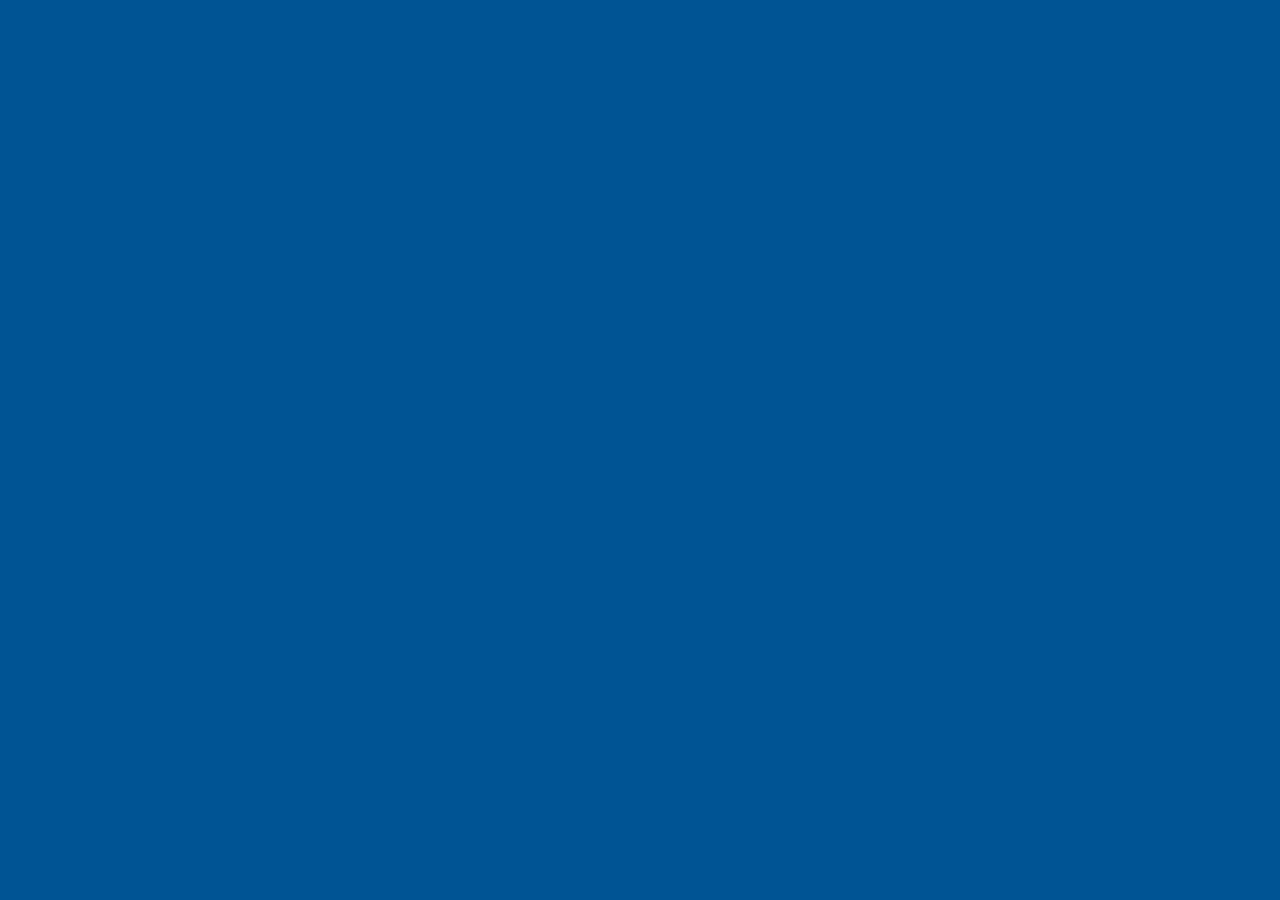
==== index.html @ 2be2335d "Monday, August 8, 2022" ====
<!DOCTYPE html>
<html lang="en">
<head>
    <meta charset="UTF-8" />
    <meta http-equiv="X-UA-Compatible" content="IE=edge" />
    <meta name="viewport" content="width=device-width, initial-scale=1.0" />
    <title>Document</title>
    <link rel="stylesheet" href="./style.css">
</head>
<body>
    <script src="./js/json-test.js"></script>
</body>
</html>
---- style.css ----
:root {
    background-color: #015493;
    color: aliceblue;

    font-family: -apple-system, BlinkMacSystemFont, 'Segoe UI', Roboto, Oxygen,
        Ubuntu, Cantarell, 'Open Sans', 'Helvetica Neue', sans-serif;
    font-weight: 400;
    line-height: 1.75;
}
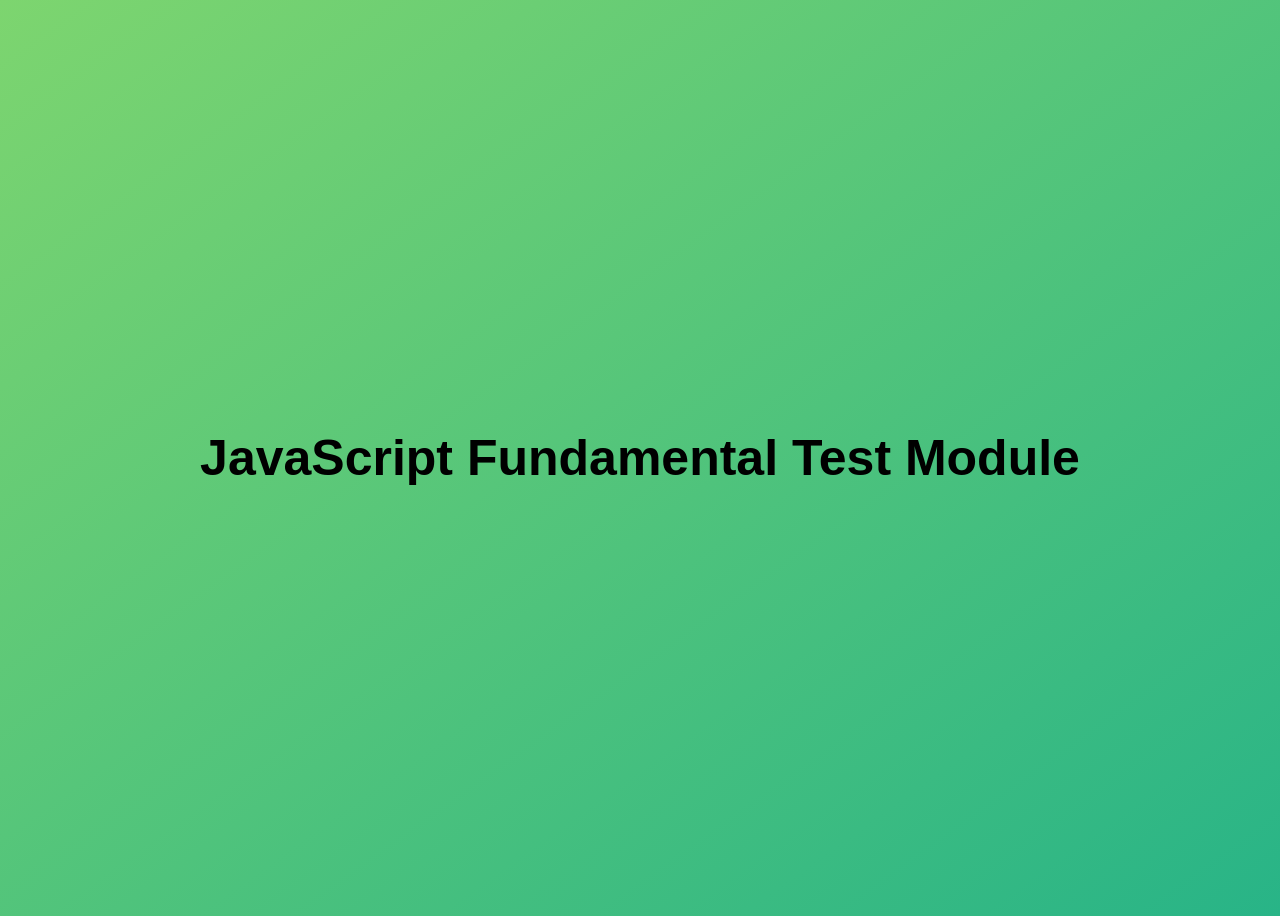
==== commit 0b07942c: "Tuesday, 18 Oct 2022" ====
--- a/index.html
+++ b/index.html
@@ -1,13 +1,36 @@
 <!DOCTYPE html>
 <html lang="en">
+
 <head>
-    <meta charset="UTF-8" />
-    <meta http-equiv="X-UA-Compatible" content="IE=edge" />
-    <meta name="viewport" content="width=device-width, initial-scale=1.0" />
-    <title>Document</title>
-    <link rel="stylesheet" href="./style.css">
+  <meta charset="UTF-8" />
+  <meta name="viewport" content="width=device-width, initial-scale=1.0" />
+  <meta http-equiv="X-UA-Compatible" content="ie=edge" />
+  <title>Javascript</title>
+  <link rel="icon" type="image/x-icon"
+    href="https://raw.githubusercontent.com/github/explore/80688e429a7d4ef2fca1e82350fe8e3517d3494d/topics/javascript/javascript.png">
+  <style>
+    body {
+      height: 100vh;
+      display: flex;
+      align-items: center;
+      background: linear-gradient(to top left, #28b487, #7dd56f);
+    }
+
+    h1 {
+      font-family: sans-serif;
+      font-size: 50px;
+      line-height: 1.3;
+      width: 100%;
+      padding: 30px;
+      text-align: center;
+      color: black;
+    }
+  </style>
 </head>
+
 <body>
-    <script src="./js/json-test.js"></script>
+  <h1>JavaScript Fundamental Test Module</h1>
+  <script src="./js/Obj.fromEntries.js"></script>
 </body>
+
 </html>
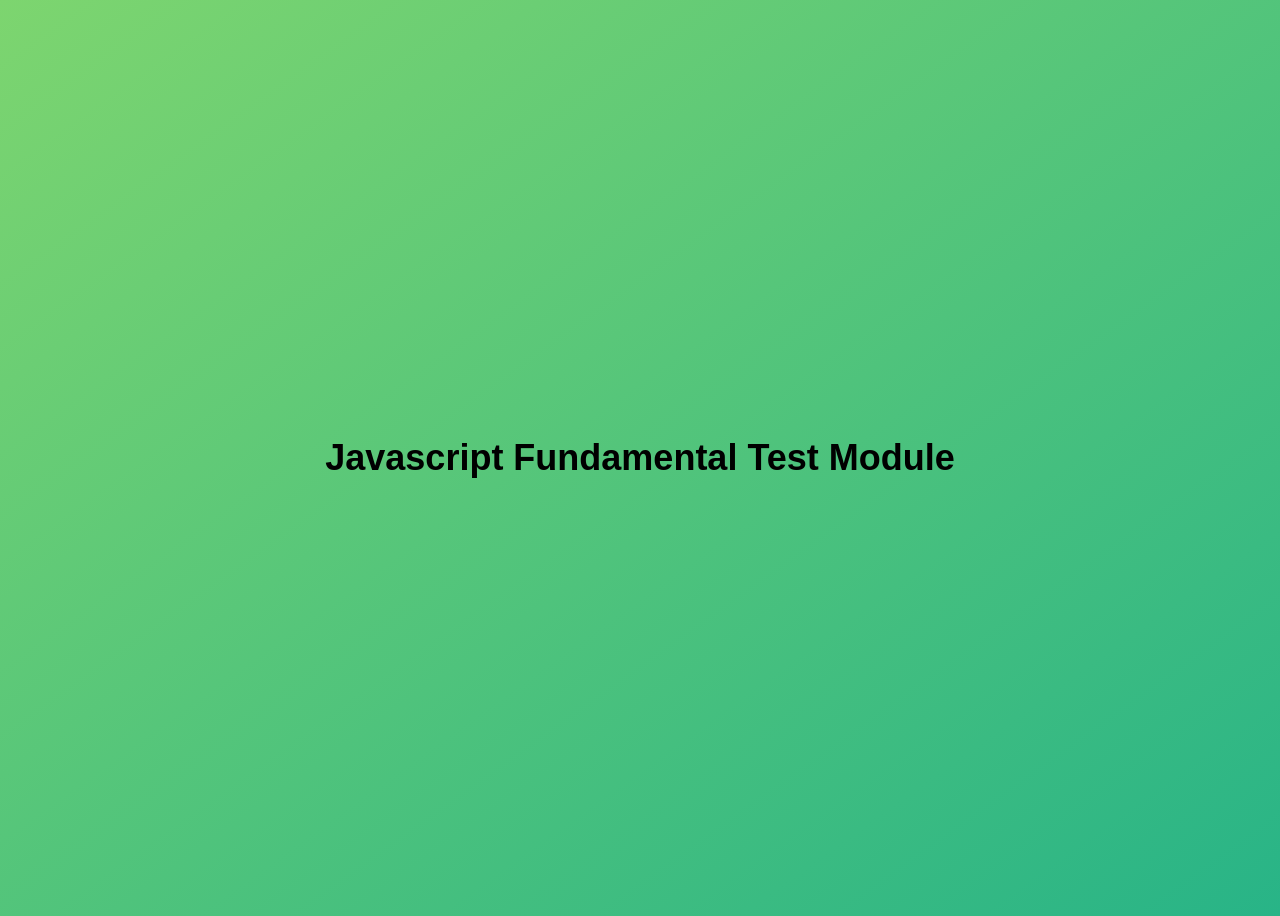
==== commit 99c70a78: "Sunday, 12 Nov 2022" ====
--- a/index.html
+++ b/index.html
@@ -18,7 +18,7 @@
 
     h1 {
       font-family: sans-serif;
-      font-size: 50px;
+      font-size: 36px;
       line-height: 1.3;
       width: 100%;
       padding: 30px;
@@ -29,8 +29,8 @@
 </head>
 
 <body>
-  <h1>JavaScript Fundamental Test Module</h1>
-  <script src="./js/Obj.fromEntries.js"></script>
+  <h1>Javascript Fundamental Test Module</h1>
+  <script src="./js/Reduce.js"></script>
 </body>
 
 </html>
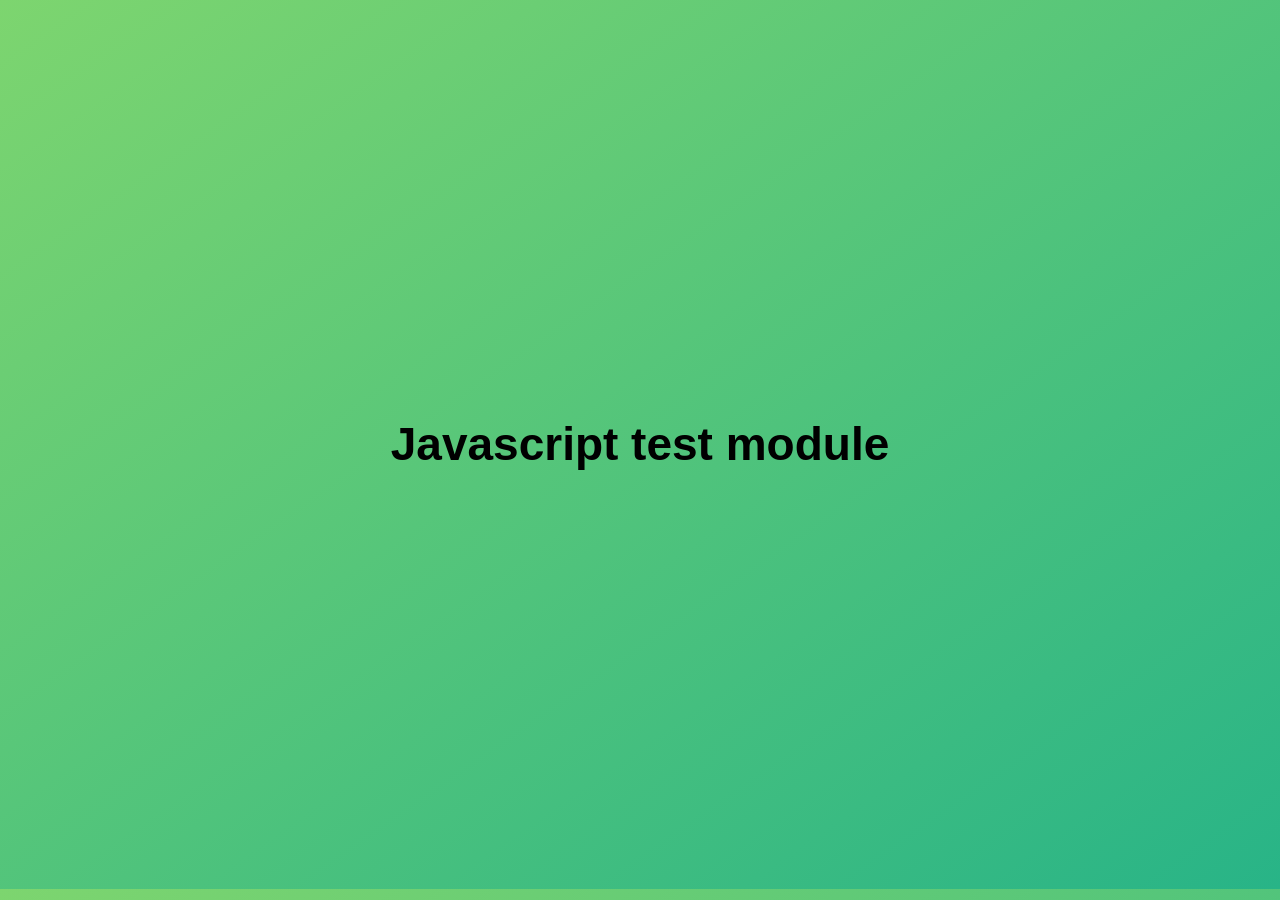
==== commit d0fdebd6: "Thursday, Dec 15 2022" ====
--- a/index.html
+++ b/index.html
@@ -10,7 +10,7 @@
     href="https://raw.githubusercontent.com/github/explore/80688e429a7d4ef2fca1e82350fe8e3517d3494d/topics/javascript/javascript.png">
   <style>
     body {
-      height: 100vh;
+      height: 97vh;
       display: flex;
       align-items: center;
       background: linear-gradient(to top left, #28b487, #7dd56f);
@@ -18,7 +18,7 @@
 
     h1 {
       font-family: sans-serif;
-      font-size: 36px;
+      font-size: 46px;
       line-height: 1.3;
       width: 100%;
       padding: 30px;
@@ -29,8 +29,8 @@
 </head>
 
 <body>
-  <h1>Javascript Fundamental Test Module</h1>
-  <script src="./js/Reduce.js"></script>
+  <h1>Javascript test module</h1>
+  <script src="./js/ProtoType.js"></script>
 </body>
 
 </html>
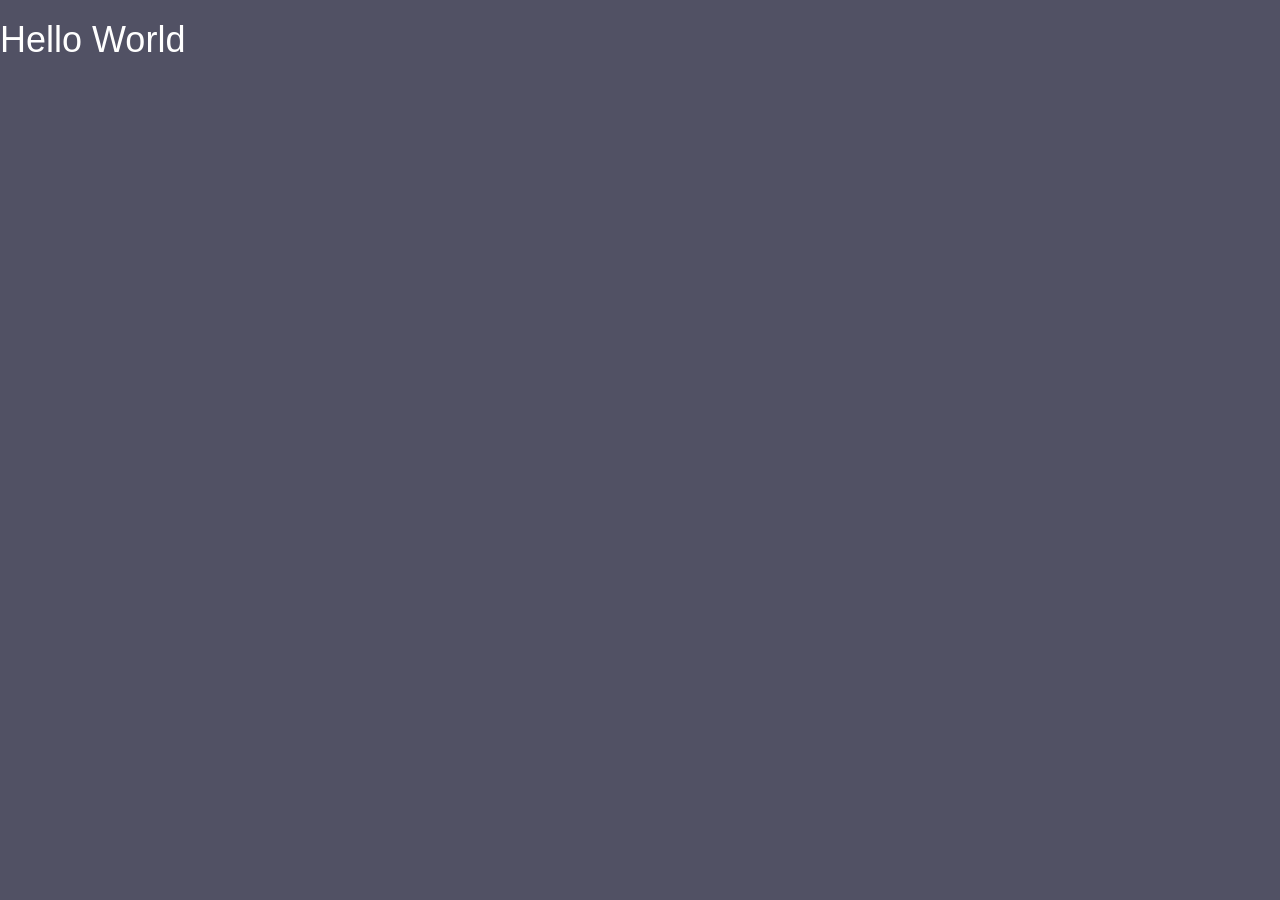
==== commit bb3fe2c4: "Thursday, 16 Feb 2023" ====
--- a/index.html
+++ b/index.html
@@ -1,36 +1,102 @@
 <!DOCTYPE html>
 <html lang="en">
+  <head>
+    <meta charset="UTF-8" />
+    <meta http-equiv="X-UA-Compatible" content="IE=edge" />
+    <meta name="viewport" content="width=device-width, initial-scale=1.0" />
+    <title>Javascript</title>
+    <link
+      rel="icon"
+      type="image/x-icon"
+      href="https://raw.githubusercontent.com/github/explore/80688e429a7d4ef2fca1e82350fe8e3517d3494d/topics/javascript/javascript.png"
+    />
+    <link
+      rel="stylesheet"
+      href="https://maxcdn.bootstrapcdn.com/bootstrap/3.4.1/css/bootstrap.min.css"
+    />
+    <style>
+      body {
+        font-family: "Helvetica Neue", Helvetica, Arial, sans-serif;
+        font-size: 14px;
+        line-height: 1.42857143;
+        color: #fff;
+        background-color: rgba(19, 19, 44, 0.732);
+      }
 
-<head>
-  <meta charset="UTF-8" />
-  <meta name="viewport" content="width=device-width, initial-scale=1.0" />
-  <meta http-equiv="X-UA-Compatible" content="ie=edge" />
-  <title>Javascript</title>
-  <link rel="icon" type="image/x-icon"
-    href="https://raw.githubusercontent.com/github/explore/80688e429a7d4ef2fca1e82350fe8e3517d3494d/topics/javascript/javascript.png">
-  <style>
-    body {
-      height: 97vh;
-      display: flex;
-      align-items: center;
-      background: linear-gradient(to top left, #28b487, #7dd56f);
-    }
+      select,
+      input {
+        color: #333;
+      }
+    </style>
+    <script src="./src/class/oop6.js" defer></script>
+  </head>
 
-    h1 {
-      font-family: sans-serif;
-      font-size: 46px;
-      line-height: 1.3;
-      width: 100%;
-      padding: 30px;
-      text-align: center;
-      color: black;
-    }
-  </style>
-</head>
+  <body>
+    <h1>Hello World</h1>
+    <!-- <div>
+        <input style="display: none;" type="text" id="hidden_value" value="10">
+        <input style="display: none;" type="text" id="hidden_value" value="11">
+        <input style="display: none;" type="text" id="hidden_value" value="12">
+        <input style="display: none;" type="text" id="hidden_value" value="13">
+        <input style="display: none;" type="text" id="hidden_value" value="14">
 
-<body>
-  <h1>Javascript test module</h1>
-  <script src="./js/ProtoType.js"></script>
-</body>
+        <select name="select_name" id="select_id">
+            <option value="">select</option>
+            <option value="10">10</option>
+            <option value="11">11</option>
+            <option value="12">12</option>
+            <option value="13">13</option>
+            <option value="14">14</option>
+        </select>
+        <input type="text" id="show_value">
 
-</html>+        <hr>
+
+        <div class="row">
+            <div class="col-md-3">
+                <div>
+                    <label for="contact_name">Contact Name<span class="asteriskField">*</span></label>
+                    <input type="text" name="contact_name1" id="contact_name1" class="textinput textInput form-control"
+                        required>
+                </div>
+
+            </div>
+            <div class="col-md-3">
+                <div>
+                    <label for="contact_email">Contact Email<span class="asteriskField">*</span></label>
+                    <input type="email" name="contact_email1" id="contact_email1"
+                        class="textinput textInput form-control" required>
+                </div>
+
+            </div>
+            <div class="col-md-3">
+                <div>
+                    <label for="contact_phone">Contact Phone</label>
+                    <input type="number" name="contact_phone1" id="contact_phone1"
+                        class="textinput textInput form-control" required>
+                </div>
+
+            </div>
+            <div class="col-md-3" style="margin-bottom: 15px;">
+                <div>
+                    <label for="ccontact_fax">Contact Fax</label>
+                    <input type="number" name="contact_fax1" id="contact_fax1" class="textinput textInput form-control"
+                        required>
+                </div>
+
+            </div>
+        </div>
+        <input style="display: none;" type="text" id="product_counter" value="1" name="counter">
+        <div id="root"></div>
+
+        <div class="row">
+            <div class="form-btn-row" style="text-align:left">
+                <input type="button" class="btn-close-cancel btn-space" value="+ Add More" onclick="createSelect()">
+            </div>
+        </div>
+    </div> -->
+
+    <script src="https://ajax.googleapis.com/ajax/libs/jquery/3.6.0/jquery.min.js"></script>
+    <script src="https://maxcdn.bootstrapcdn.com/bootstrap/3.4.1/js/bootstrap.min.js"></script>
+  </body>
+</html>
